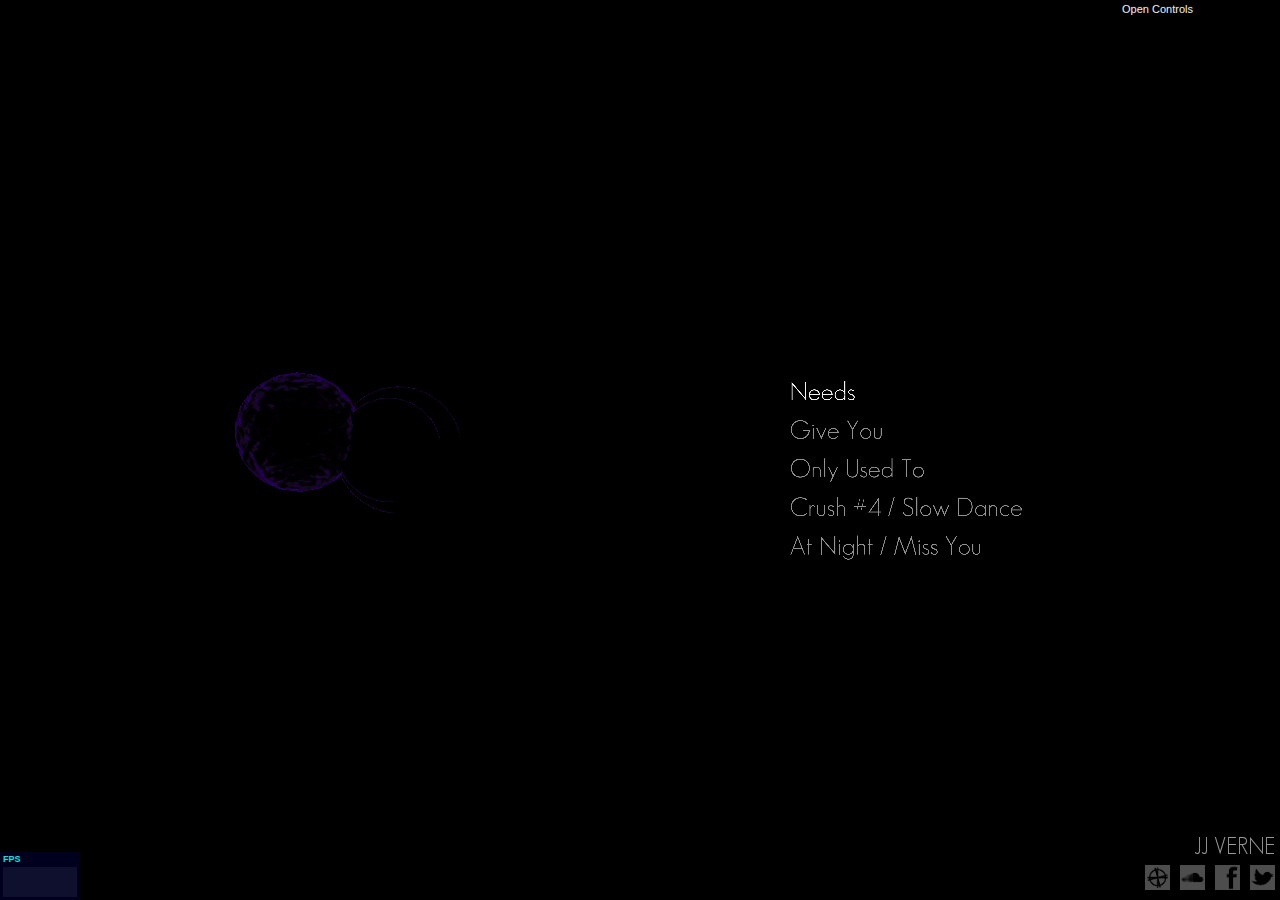
==== index.html @ 86c0c557 "finishing some more boring stuff" ====
<html>

  <head>
    <link rel="stylesheet" type="text/css" href="main.css">
    
   <style>

    
    @font-face {
      font-family: "GeoSans";
      src: url( "lib/GeosansLight.ttf" );
    }
    html{ color:#fff; background:#000; font-family:"GeoSans" }

    

    #GUI{

      position:fixed;
      right:0px;
      top:0px;
      z-index:999;

    }



  </style>
  <!--  #container{
      width      : 100%;
      height     : 100%;
      position   : absolute;
      top        : 0px;
      left       : 0px;
      background : #000;
    }

    #container{ position:absolute; left:0px; top:0px; z-index:0; width:100%; height:100%; display:block; overflow:hidden}
      body{ margin:0px; }
    #stats{
      position  : absolute;
      bottom    : 0px;
      right     : 0px;
      z-index   : 999;
    }

    a{
      color: #fff;
      position: absolute;
      z-index: 999;
    }

    #linkInfo{

      position:absolute;
      display:block;
      width:20px;
      height:20px;
      background:#fff;
      z-index : 999;

    }


    #GUI{

      position:fixed;
      right:0px;
      top:0px;
      z-index:999;

    }


    #curtain{

      position:absolute;
      display:block;
      width:100%;
      height:100%;
      top:0px;
      left:0px;
      background:#000;
      z-index : 999;

    }

  </style>-->
</head>
<body>

  <div id="loading"> LOADING </div>

  <div id="GUI"></div>

<script src = "lib/leap.js"               ></script>
<script src = "lib/underscore.js"         ></script>
<script src = "lib/three.js"              ></script>
<script src = "lib/dat.gui.min.js"         ></script>
<script src = "lib/jquery.min.js"         ></script>
<script src = "lib/stats.min.js"          ></script>
<script src = "lib/TrackballControls.js"  ></script>
<script src = "lib/ShaderLoader.js"       ></script>
<script src = "lib/Stream.js"             ></script>
<script src = "lib/UserAudio.js"          ></script>
<script src = "lib/AudioController.js"    ></script>
<script src = "lib/AudioTexture.js"       ></script>
<script src = "lib/PhysicsRenderer.js"    ></script>
<script src = "lib/TextCreator.js"        ></script>

<script src = "lib/Loader.js"             ></script>
<script src = "lib/LoadedAudio.js"        ></script>

<script src = "js/ObjectRotator.js"       ></script>
<script src = "js/Tendrils.js"            ></script>
<script src = "js/Link.js"                ></script>
<script src = "js/LinkArch.js"            ></script>
<script src = "js/mechanics.js"           ></script>
<script src = "js/addSocialMedia.js"     ></script>


<script>

  var loader = new Loader();

  var T_IRI = {}


  var cb = function(){
    loader.endLoading(); 
  }
  var m = THREE.UVMapping;

  var i = 'img/iri/';
  var l = THREE.ImageUtils.loadTexture;
  
  T_IRI.red           = l( i + 'red.png'            , m , cb );
  T_IRI.turq          = l( i + 'turq.png'           , m , cb );
  T_IRI.pinkRed       = l( i + 'pinkRed.png'        , m , cb );
  T_IRI.gold          = l( i + 'gold.png'           , m , cb );
  T_IRI.combo         = l( i + 'combo.png'          , m , cb );
  T_IRI.yellowPurp    = l( i + 'neonYellowPurp.png' , m , cb );
  T_IRI.wet           = l( i + 'greenBluePurp.png'  , m , cb );
  T_IRI.orangeTurq    = l( i + 'orangeTurq.png'     , m , cb );
  T_IRI.purpleBright  = l( i + 'purpleBright.png'   , m , cb );
  T_IRI.blue          = l( i + 'blue.png'           , m , cb );
  T_IRI.rainbow       = l( i + 'rainbow.png'        , m , cb );
  T_IRI.rainbowLight  = l( i + 'rainbowLight.png'   , m , cb );
  T_IRI.turq2         = l( i + 'turq2.png'          , m , cb );

  var T_IRI_STRINGS = [];

  for( var propt in T_IRI ){

    T_IRI_STRINGS.push( propt );
    loader.beginLoading();
    

  }

  var T_NORM = {};

  var n = 'img/normals/';

  T_NORM.carbon = l( n + 'carbonFiber.png'    , m , cb );
  T_NORM.snow   = l( n + 'ice-snow.jpg'       , m , cb );
  T_NORM.sand   = l( n + 'sand.png'           , m , cb );
  T_NORM.ice    = l( n + '7723-normal.jpg'    , m , cb );
  T_NORM.moss   = l( n + 'moss_normal_map.jpg', m , cb );

  var T_NORM_STRINGS = [];

  for( var propt in T_NORM ){

    loader.beginLoading();    
    T_NORM[ propt ].wrapS = THREE.RepeatWrapping; 
    T_NORM[ propt ].wrapT = THREE.RepeatWrapping; 
    T_NORM_STRINGS.push( propt );

  }


  var SONG_PARAMS = [

    { 
      title: 'At Night / Miss You',
      file:'audio/atNight.mp3',

      physicsParams:{
        uFloatForce: 3000,
        uRadiusMultiplier: 1.8,
        uSpringForce: 10,
        uSpringDist: 1,
        uRepelMultiplier: 10,
      },

      renderParams:{
        t_iri: T_IRI.rainbowLight,
        t_iri2: T_IRI.gold,
        girth: 2,
        headMultiplier: 30.5,
        texScale: .001,
        normalScale: .02,
        tNormal: T_NORM.moss

      },
      

       ballParams: {
        springDistance: 5800,
        dampening: 2.5,
        springForceMultiplier: .0001,
        centerForceMultiplier: .000001,
        centerSize:410,
        maxVel: 5,
      },


      centerParams:{

        tNormal: T_NORM.moss,
        t_iri: T_IRI.gold,

      },

      t_iri: T_IRI.gold,
      t_normal: T_NORM.moss,
      baseShape: 'spiral'


    },
    
    { 
      title: 'Crush #4 / Slow Dance',
      file:'audio/slowDance.mp3',
       physicsParams:{

        uFloatForce: 3000,
        uRadiusMultiplier: 1.4,
        uSpringForce: 100,
        uSpringDist: 100,
        uRepelMultiplier: 200,
      
      },
      
      renderParams:{
        t_iri: T_IRI.gold,
        t_iri2: T_IRI.turq2,
        girth: 2.4,
        headMultiplier: 6.3,
        texScale:0.01,
        normalScale:.3

      },

      ballParams:{
        springDistance: -661000,
        dampening: 1.3,
        springForceMultiplier: -.000002,
        centerForceMultiplier: .00001,
        centerSize:480,
        maxVel:19
      },

      centerParams:{

        tNormal: T_NORM.carbon,
        t_iri: T_IRI.red,

      },

      t_iri: T_IRI.red,
      t_normal: T_NORM.sand,
      baseShape: 'ring'
    },
    
    { 
      title: 'Only Used To',
      file:'audio/only.mp3',

      ballParams: {
        springDistance: 8800,
        dampening: 2.5,
        springForceMultiplier: .0001,
        centerForceMultiplier: .000001,
        centerSize:410,
        maxVel: 15,
      },


      
      physicsParams:{

        uFloatForce: 1000,
        uRadiusMultiplier: 1.4,
        uSpringForce: 100,
        uSpringDist: 93,
        uRepelMultiplier: 10, 
      
      },

      
      renderParams:{
        t_iri: T_IRI.turq ,
        t_iri2: T_IRI.pinkRed,
        girth: 3,
        headMultiplier: 13.5,
        texScale:0.001,
        normalScale:.1,
        tNormal:T_NORM.moss
        

      },
      
      centerParams:{

        tNormal: T_NORM.moss,
        t_iri: T_IRI.pinkRed,

      },

      t_iri: T_IRI.pinkRed,
      t_normal: T_NORM.moss,

      baseShape: 'random'
      

    },
    
    { 
      title: 'Give You',
      file:'audio/giveYou.mp3',

      ballParams: {
        springDistance: 2600,
        dampening: 1.63,
        springForceMultiplier: .0005,
        centerForceMultiplier: .000001,
        centerSize:460,
        maxVel: 17,
      },

      physicsParams:{

        uFloatForce: 1000,
        uRadiusMultiplier: 1.4,
        uSpringForce: 50,
        uSpringDist: 100,
        uRepelMultiplier: 10, 
      
      },
      renderParams:{
        t_iri: T_IRI.gold,
        t_iri2: T_IRI.red,
        girth: 4.4,
        headMultiplier: 4.6,
        texScale:.011,
        normalScale:.26,
        tNormal:T_NORM.moss

      },
      
      centerParams:{

        tNormal: T_NORM.moss,
        t_iri: T_IRI.blue,

      },

      t_iri: T_IRI.blue,
      t_normal: T_NORM.moss,
        baseShape: 'sphere'




    },
    
    { 
      title: 'Needs',
      file:'audio/needs.mp3',

      ballParams: {
        springDistance: 2000,
        dampening: .999999,
        springForceMultiplier: .001,
        centerForceMultiplier: .000001,
        centerSize:300,
        maxVel: 30,
      },

      physicsParams:{

        uFloatForce: 10000,
        uRadiusMultiplier: 1.4,
        uSpringForce: 70,
        uSpringDist: .1,
        uRepelMultiplier: 200,
      
      },
      renderParams:{
        t_iri: T_IRI.gold,
        t_iri2: T_IRI.purpleBright,
        girth: 3,
        headMultiplier: 20.5,
        texScale:.004,
        normalScale:.1,
        tNormal:T_NORM.carbon

      },
      
      centerParams:{

        tNormal: T_NORM.moss,
        t_iri: T_IRI.purpleBright,

      },

      t_iri: T_IRI.purpleBright,
      t_normal: T_NORM.moss,
      baseShape: 'tripleRing'



    },

  ]

  // Global Variables for THREE.JS
  var container , camera, scene, renderer , stats;

  // Global variable for leap
  var frame, controller;

  // Setting up how big we want the scene to be
  var sceneSize = 5000;

  var handGeo;
  var skullGeo;
  var tendrilGeo;

  var loaded = 0;
  var neededToLoad = 1;

  var tendrils;

  var TMP_VECTOR = new THREE.Vector3();
  var MAX_VEL = 20;

  var oCamPos = new THREE.Vector3();

  var clock = new THREE.Clock();

  var gui = new dat.GUI({autoPlace:false});

  gui.close();

  var guiContainer = document.getElementById('GUI');
  guiContainer.appendChild(gui.domElement);

  var audioController = new AudioController();

  var NOTFIRSTFRAME; // Hack for some weird GL thing...
 // audioController.mute.gain.value = 0;

 // var stream = new Stream(  'audio/you.mp3',audioController  );

 /* var userMedia = new UserAudio( audioController );
  console.log( userMedia );

  userMedia.onStreamCreated = function(){
    onLoad();
  }*/
  
 
  var timer = { type:"f" , value:0 }
  var dT = { type:"f" , value:0 }

  var repelPositions = [];
  var repelVelocities = [];
  var repelRadii = [];
  var repelObjects = [];


 var shaders = new ShaderLoader('shaders');

  shaders.load( 'fs-center' , 'center' , 'fragment' );
  shaders.load( 'vs-center' , 'center' , 'vertex' );
  shaders.load( 'fs-curve' , 'curve' , 'fragment' );
  shaders.load( 'vs-curve' , 'curve' , 'vertex' );
  shaders.load( 'fs-link' , 'link' , 'fragment' );
  shaders.load( 'vs-link' , 'link' , 'vertex' );
  shaders.load( 'fs-tendril' , 'tendril' , 'fragment' );
  shaders.load( 'vs-tendril' , 'tendril' , 'vertex' );
  shaders.load( 'fs-tendrilLine' , 'tendrilLine' , 'fragment' );
  shaders.load( 'vs-tendrilLine' , 'tendrilLine' , 'vertex' );

  shaders.load( 'tendrilSim' , 'tendrilSim' , 'simulation' );

  loader.beginLoading();
  shaders.shaderSetLoaded = function(){
  //  init();
    loader.endLoading();
  }



 /* var PARAMS = {


    // Sim
    maxVelTendrils:1000,
    audioPowerSim:2,
    audioAmountSim:.75,
    springForce:100,
    springDist:100,
    repelMultiplier:50,
    flowMultiplier:0,

    repelRadius: 500, // TODO: need to loop through and set

    //TendrilRender
    girth:5,
    headMultiplier:2,
    audioPowerRender:2,
    audioAmountRender:.75,
    springForce:100,
    springDist:100,
    repelMultiplier:50,
    flowMultiplier:0,

    texScale: .1,
    normalScale: 5.,

    headIri: t_red,
    headNormal: n_ice,
  
    shaftIri: t_orangeTurq,
    shaftNormal: n_moss,



    // REPEL balls
    repelRadius: 500,
    
    ballsMaxVel: 500,

    ballsIri: t_wet,
    ballsNormal: n_moss,
    ballsCenterAttract: 100,
    ballsSpringLength: 1000,
    ballsDampening: .9999


  }*/


  var ballParams = {
    springDistance: 2000,
    dampening: .999999,
    springForceMultiplier: .001,
    centerForceMultiplier: .000001,
    centerSize:300,
    maxVel: 30,
  }

  var ballGui = gui.addFolder( 'Ball Params' );

  ballGui.add( ballParams , 'springDistance' ).onChange( function(){
    for( var i = 0; i < LINKS.length; i++ ){
      LINKS[i].updateParams( ballParams );
    }
  });

  ballGui.add( ballParams , 'dampening' ).onChange( function(){
    for( var i = 0; i < LINKS.length; i++ ){
      LINKS[i].updateParams( ballParams );
    }
  });
  
  ballGui.add( ballParams , 'springForceMultiplier' ).onChange( function(){
    for( var i = 0; i < LINKS.length; i++ ){
      LINKS[i].updateParams( ballParams );
    }
  });
  
  ballGui.add( ballParams , 'centerForceMultiplier' ).onChange( function(){
    for( var i = 0; i < LINKS.length; i++ ){
      LINKS[i].updateParams( ballParams );
    }
  });
  
  ballGui.add( ballParams , 'centerSize' ).onChange( function(){
    for( var i = 0; i < LINKS.length; i++ ){
      LINKS[i].updateParams( ballParams );
    }
  });

  ballGui.add( ballParams , 'maxVel' ).onChange( function(){
    for( var i = 0; i < LINKS.length; i++ ){
      LINKS[i].updateParams( ballParams );
    }
  });







  // on repel radius change, loop through repel radii

  function init(){
   
    textCreator = new TextCreator( 100 );

    controller = new Leap.Controller();

    scene = new THREE.Scene();
    
    camera = new THREE.PerspectiveCamera( 
      50 ,
      window.innerWidth / window.innerHeight,
      sceneSize / 100 ,
      sceneSize * 40
    );

    // placing our camera position so it can see everything
    camera.position.z = sceneSize ;
    camera.position.x = sceneSize / 4;

    camera.velocity = new THREE.Vector3();

    // Getting the container in the right location
    container     = document.createElement( 'div' );
    container.id  = 'container';
    
    document.body.appendChild( container );


    // Getting the stats in the right position
    stats = new Stats();
    stats.domElement.id = 'stats';
    document.body.appendChild( stats.domElement );


    // Setting up our Renderer
    renderer = new THREE.WebGLRenderer();

    renderer.setSize( window.innerWidth, window.innerHeight );
    container.appendChild( renderer.domElement );


    // Making sure our renderer is always the right size
    window.addEventListener( 'resize', onWindowResize , false );

    initMechanics();
  

    /*var mesh = new THREE.Mesh(
    new THREE.CubeGeometry( 1000 , 1000 , 1000 ),
    new THREE.MeshBasicMaterial({map:audioController.texture })
    );*/
    //scene.add( mesh );
   
    for( var i = 0; i< SONG_PARAMS.length; i++ ){
      var l = new Link(i , SONG_PARAMS.length , SONG_PARAMS[i] );
      l.activate();
    }


    // Center repulsion
    repelPositions.push( new THREE.Vector3() );
    repelVelocities.push( new THREE.Vector3() );
    repelRadii.push( 340 );
    

    //camera repulsion
    repelPositions.push( camera.position );
    repelVelocities.push( new THREE.Vector3() );
    repelRadii.push( 340 );

    camera.repelID = repelPositions.length - 1;

    tendrils = new Tendrils({

      repelPositions: repelPositions,
      repelVelocities: repelVelocities,
      repelRadii: repelRadii,
      

    });

    tendrils.activate();

    objectRotator = new ObjectRotator( tendrils.center );
    controller.connect();

    for( var i = 0; i < LINKS.length; i++ ){

      //LINKS[i].hoverOut();

    }


    addSocialMedia( SOCIAL_MEDIA );

  }


  function animate(){

    audioController.update();

    objectRotator.update();

    dT.value = clock.getDelta();
    timer.value += dT.value;

    updateMechanics();

    //if( !LINK_INTERSECTED ){
      
      for( var i = 0; i < LINKS.length; i++ ){

        LINKS[i].updatePhysics();

      }

      for( var i = 0; i < LINKS.length; i++ ){

        LINKS[i].updatePosition();

      }

   // }
   
    tendrils.update();
    stats.update();

    renderer.render( scene , camera );

    requestAnimationFrame( animate );


    // Hack to make materials disappear proper
    if( !NOTFIRSTFRAME ){

     // console.log('asdas');
      for( var i = 0; i < LINKS.length; i++ ){

        LINKS[i].hoverOut();

      }
      LINKS[4].select();

      NOTFIRSTFRAME = true;
    }
  }

  function intersectLinks(){




  }

  // Resets the renderer to be the proper size
  function onWindowResize(){

    camera.aspect = window.innerWidth / window.innerHeight;
    camera.updateProjectionMatrix();

    renderer.setSize( window.innerWidth, window.innerHeight );

  }

  loader.onStart = function(){

    init();
    animate();

  }


</script>


</body>
</html>
---- main.css ----
html{
  color:#000;
  background:#000;
  font-family:"GeoSans";
  margin:0px;
  background-repeat:no-repeat;
 // cursor: url(cursorWhite.png), auto;
 // cursor: vertical-text;

}

body{
  color:#000;
  background:#000;
  margin: 0px;
  overflow: hidden;
}


#container{

 width      : 100%;
 height     : 100%;
 position   : absolute;
 top        : 0px;
 left       : 0px;
 background : #000;

}


#hookInfo{

  position:absolute;
 display:block;
// width:100px;
 //height:100px;
 z-index:999;
 opacity:.8;
 font-size:30px;

}

#hookCount{

  display:none;

}

.hookRow{

  height :30px;
 // width: 10000px;
  display :block;

}

.hookCounter{

  width: 18px;
  height: 18px;
  margin:5px;
  border: 1px solid black;
  position:relative;
  display: inline-block;
}

/*@font-face {
  font-family: "GeoSans";
  src: url("lib/GeosansLight.ttf");
}*/
a{

  color: #fff;
  text-decoration: none;
  underline: none;

}

a:hover{

  text-decoration: underline;

}

.scroll{
  overflow:auto;
}

.fullHeight{
  height:100%;
}

.absolute{
  position:absolute;
}
#curtain{

  position      : absolute;
  z-index       : 999;
  top           : 0px;
  left          : 0px;
  width         : 100%;
  height        : 100%;
  background    : #000;

}

#failureDialog{

  z-index: 999;
  width:100%;
  height:100%;
  overflow:auto;
  position: absolute;
  left:0px;
  background: #000;
  color:#fff;

 text-align:center;

}


#failureList{

  padding:0px;
  margin:0px;
  text-align: center;
  list-style:none;

  display:block-inline;
}
#failureImg{

  width:10%;

}


#loadBar{

  position      : absolute;
  top           : 50%;
  height        : 1px;
  width         : 0px;
  background    : #fff;

}

#loadingGif{

  position      : absolute;
  top           : 50%;
  left          : 50%;
  z-index       : -1;

}

#loadInfo{

  position      : absolute;
  top           : 50%;
  font-size     : 20px;

  height        : 50px;
  width         : 100%;
  margin-top    : 5px;
  text-align    : center;
  //background    : #fff;

}

#informationSection{

display:none;

  padding:20px;
  position:absolute;
  z-index:500px;
  right:0px;
  bottom:0px;
  color:#fff;
  background: #000;
  opacity:.5;
  //border: 1px solid white;

}

#informationSection h1{
  font-size:20px;
}
#renderingContainer{

  position    : absolute;
  top         : 0px;
  left        : 0px;
  width       : 100%;
  height      : 100%;
  background  : #000;

}

#interface{

  position        : absolute;
  top             : 0px;
  left            : 0px;
  width           : 100%;
  height          : 100%;
  z-index         : 999;
  pointer-events  : none;

}


#info{

  position:absolute;
  top:0px;
  padding-left: 20px;

}

#title{

  pointer-events  : auto;

}

#summary{

  font-size:16px;

}


#social{

  pointer-events  : auto;

  position:absolute;
  right:0px;
  bottom:5px;

  width:100%;

}


.social{

  width:25px;
  height:25px;
  display: block;

  opacity:.3;
  padding:5px;
  float:right;
}
.social:hover{

  opacity: .7;

}

/*#facebook{

  margin: 5px;
  width:25px;
  height:25px;
  display: block;

  opacity:.3;
  background: url("../lib/img/icons/facebook_1.png");
  background-size: 100%;

}

#facebook:hover{
  opacity:1;
}*/

#titleEP{
  position: absolute;
  right: 5px;
  font-size: 23px;
  bottom: 35px;
  opacity: .6;
  color: #fff;
}

#GUI{

  //position:absolute;
  right           : 0px;
  top             : 0px;
  pointer-events  : auto;

}



#stats{

  position:absolute;
  left:0px;
  bottom:0px;
  z-index:999;

}

#startInfo{

  width:300px;
  height:300px;
  color:#fff;
  position:absolute;
  left:50%;
  top:50%;
  margin-left:-150px;
  margin-top:10px;
  text-align:center;
  display:none;

}

#startButton{

  color:#fff;
  position:absolute;
  top:-80px;
  height:80px;
  background:#000;
  width:100%;
  margin-left:-150px;
  font-size:75px;

}
#startButton:hover{
//background:#f00;
}
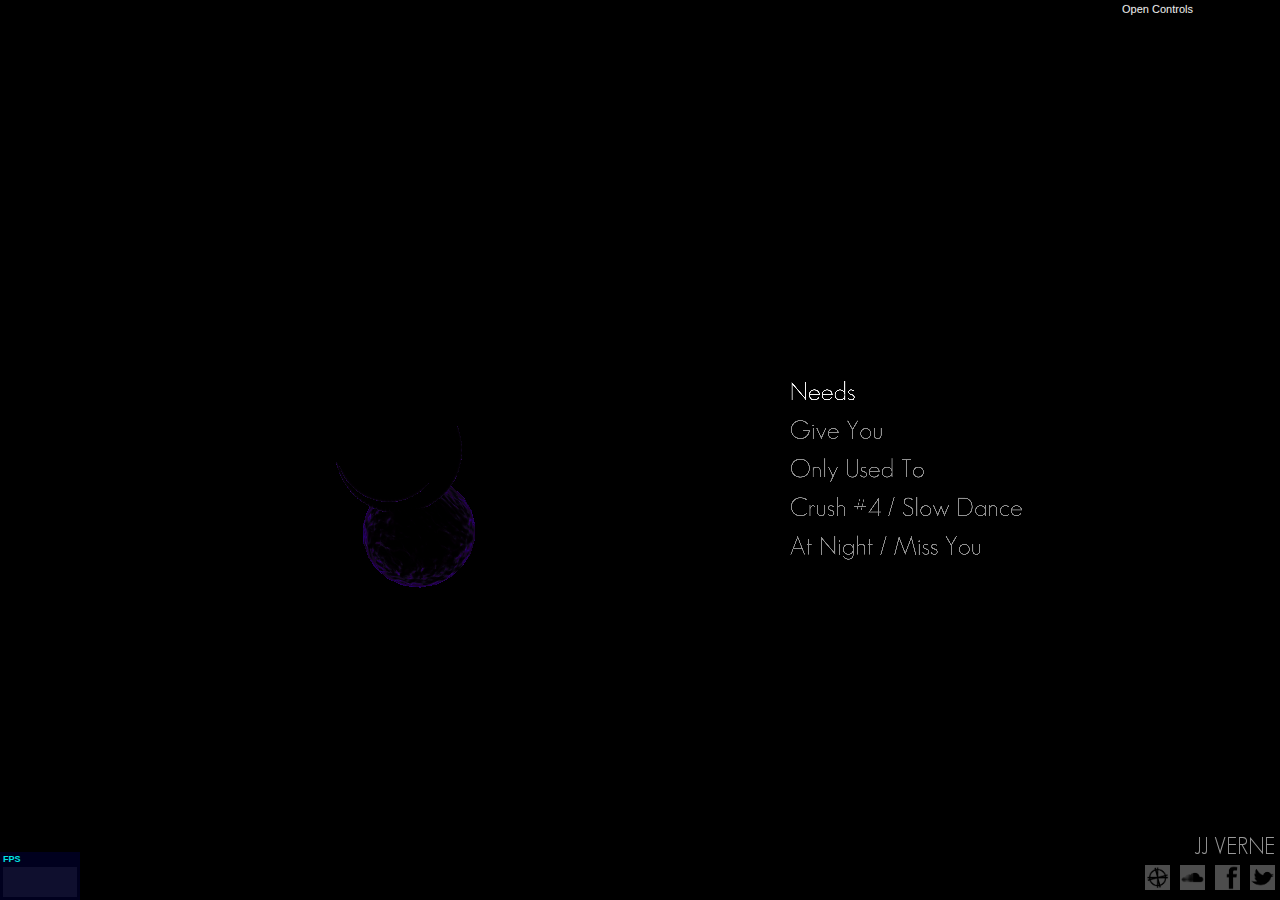
==== commit 73770d31: "Adding Test fro audio" ====
--- a/index.html
+++ b/index.html
@@ -460,6 +460,7 @@
 
   var audioController = new AudioController();
 
+
   var NOTFIRSTFRAME; // Hack for some weird GL thing...
  // audioController.mute.gain.value = 0;
 
@@ -657,11 +658,11 @@
     initMechanics();
   
 
-    /*var mesh = new THREE.Mesh(
+  /*  var mesh = new THREE.Mesh(
     new THREE.CubeGeometry( 1000 , 1000 , 1000 ),
     new THREE.MeshBasicMaterial({map:audioController.texture })
-    );*/
-    //scene.add( mesh );
+    );
+    scene.add( mesh );*/
    
     for( var i = 0; i< SONG_PARAMS.length; i++ ){
       var l = new Link(i , SONG_PARAMS.length , SONG_PARAMS[i] );
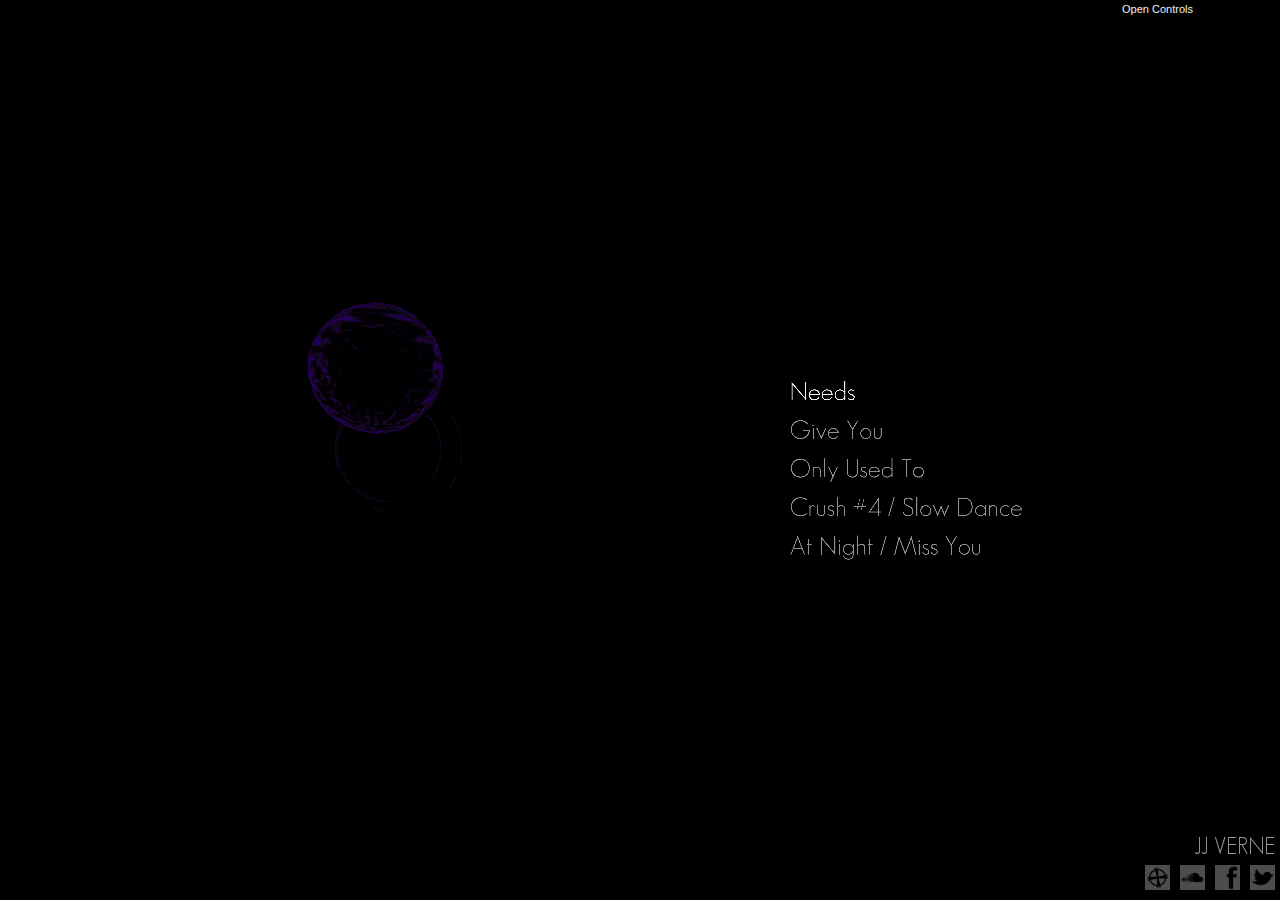
==== commit 07c7114e: "final version 1" ====
--- a/index.html
+++ b/index.html
@@ -254,12 +254,12 @@
       },
 
       ballParams:{
-        springDistance: -661000,
+        springDistance: 3000,
         dampening: 1.3,
-        springForceMultiplier: -.000002,
-        centerForceMultiplier: .00001,
+        springForceMultiplier: .000002,
+        centerForceMultiplier: .0000001,
         centerSize:480,
-        maxVel:19
+        maxVel:10
       },
 
       centerParams:{
@@ -382,11 +382,11 @@
 
       ballParams: {
         springDistance: 2000,
-        dampening: .999999,
+        dampening: 1.999999,
         springForceMultiplier: .001,
         centerForceMultiplier: .000001,
         centerSize:300,
-        maxVel: 30,
+        maxVel: 10,
       },
 
       physicsParams:{
@@ -642,7 +642,7 @@
     // Getting the stats in the right position
     stats = new Stats();
     stats.domElement.id = 'stats';
-    document.body.appendChild( stats.domElement );
+    //document.body.appendChild( stats.domElement );
 
 
     // Setting up our Renderer
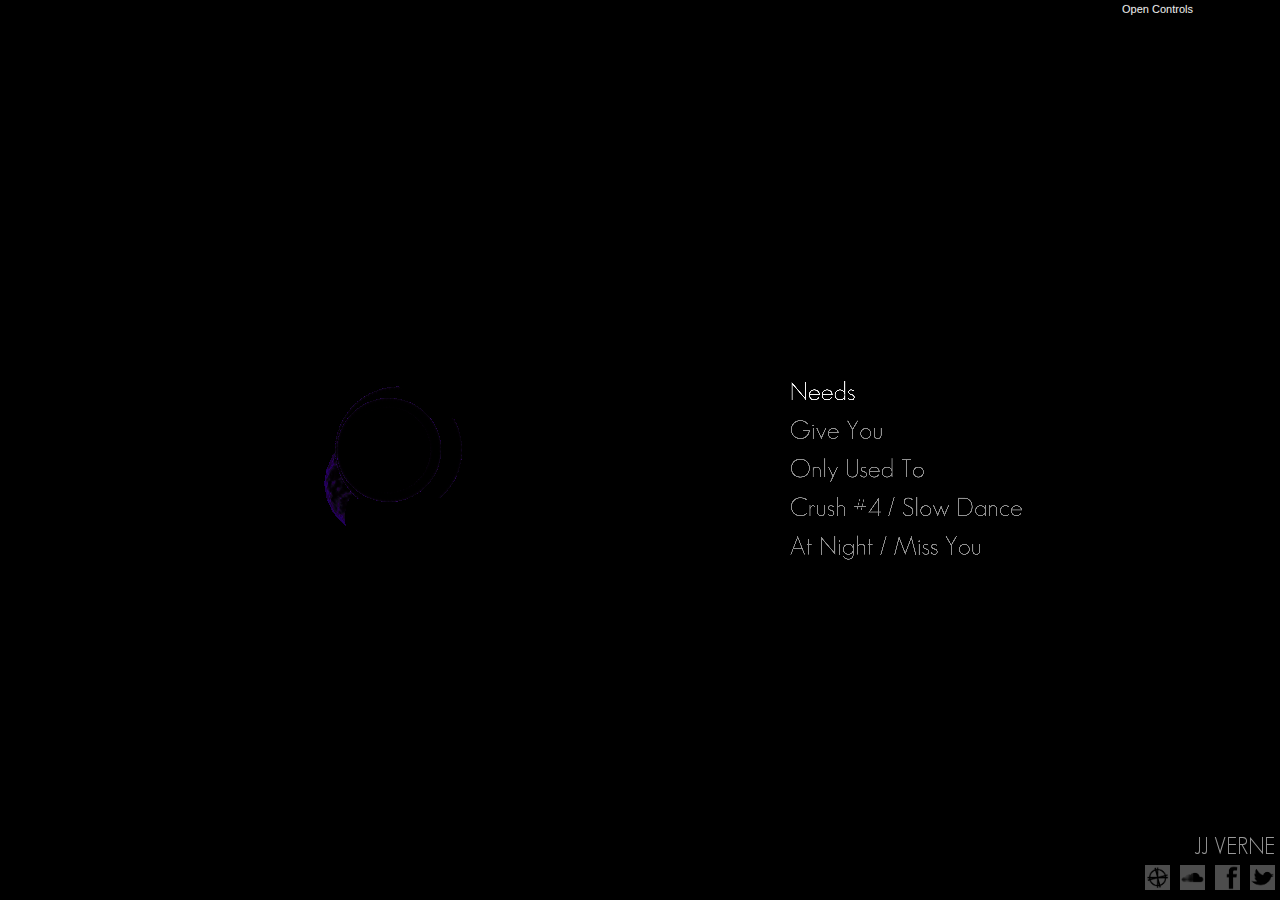
==== commit 1b58bc4f: "making something a bit skinnier" ====
--- a/index.html
+++ b/index.html
@@ -4,15 +4,13 @@
     <link rel="stylesheet" type="text/css" href="main.css">
     
    <style>
-
     
     @font-face {
       font-family: "GeoSans";
       src: url( "lib/GeosansLight.ttf" );
     }
+    
     html{ color:#fff; background:#000; font-family:"GeoSans" }
-
-    
 
     #GUI{
 
@@ -23,69 +21,8 @@
 
     }
 
-
-
   </style>
-  <!--  #container{
-      width      : 100%;
-      height     : 100%;
-      position   : absolute;
-      top        : 0px;
-      left       : 0px;
-      background : #000;
-    }
-
-    #container{ position:absolute; left:0px; top:0px; z-index:0; width:100%; height:100%; display:block; overflow:hidden}
-      body{ margin:0px; }
-    #stats{
-      position  : absolute;
-      bottom    : 0px;
-      right     : 0px;
-      z-index   : 999;
-    }
-
-    a{
-      color: #fff;
-      position: absolute;
-      z-index: 999;
-    }
-
-    #linkInfo{
-
-      position:absolute;
-      display:block;
-      width:20px;
-      height:20px;
-      background:#fff;
-      z-index : 999;
-
-    }
-
-
-    #GUI{
-
-      position:fixed;
-      right:0px;
-      top:0px;
-      z-index:999;
-
-    }
-
-
-    #curtain{
-
-      position:absolute;
-      display:block;
-      width:100%;
-      height:100%;
-      top:0px;
-      left:0px;
-      background:#000;
-      z-index : 999;
-
-    }
-
-  </style>-->
+ 
 </head>
 <body>
 
@@ -402,7 +339,7 @@
         t_iri: T_IRI.gold,
         t_iri2: T_IRI.purpleBright,
         girth: 3,
-        headMultiplier: 20.5,
+        headMultiplier:6.5,
         texScale:.004,
         normalScale:.1,
         tNormal:T_NORM.carbon
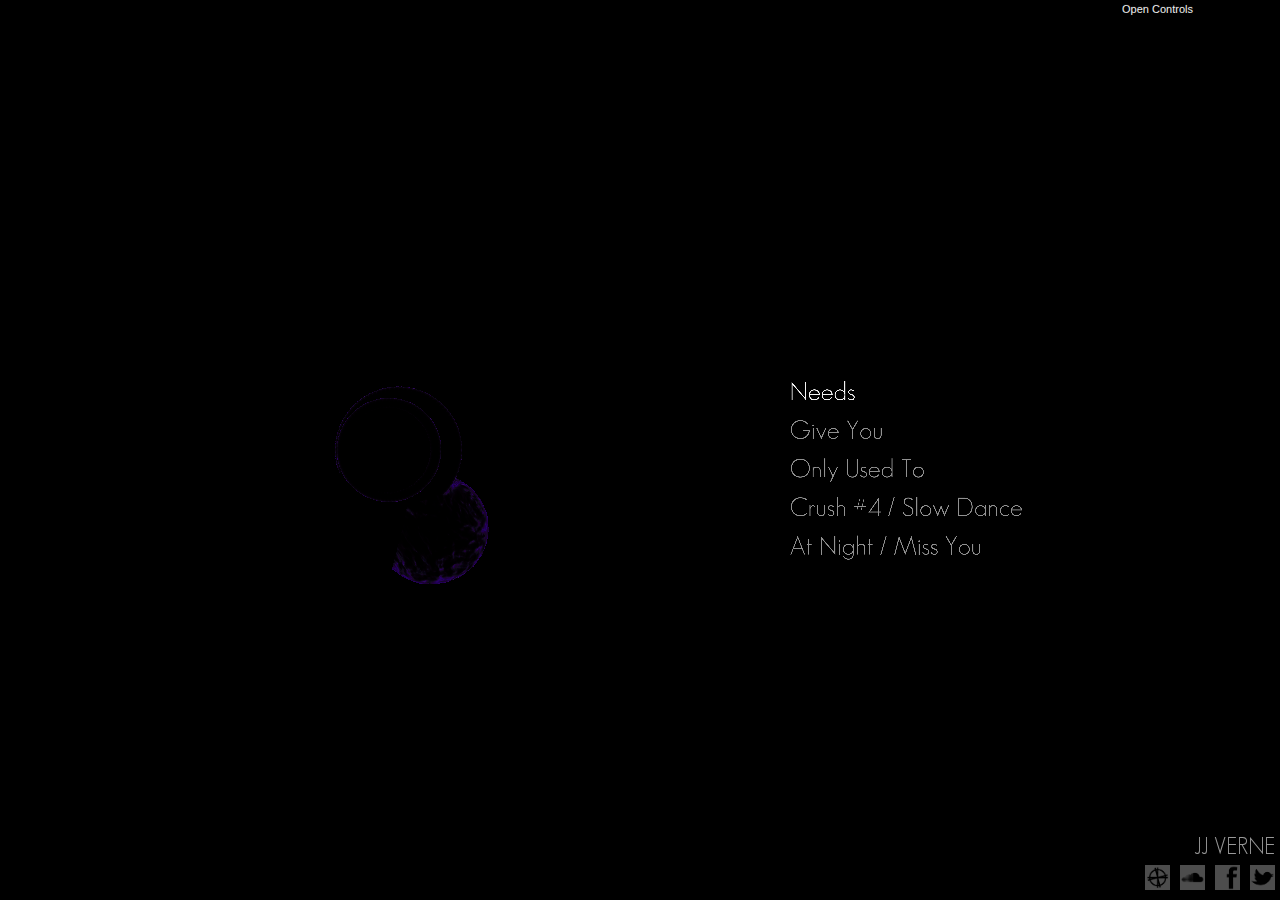
==== commit 975a18d2: "adding tendrils" ====
--- a/index.html
+++ b/index.html
@@ -616,7 +616,7 @@
     //camera repulsion
     repelPositions.push( camera.position );
     repelVelocities.push( new THREE.Vector3() );
-    repelRadii.push( 340 );
+    repelRadii.push( 0 );
 
     camera.repelID = repelPositions.length - 1;
 
@@ -636,7 +636,7 @@
 
     for( var i = 0; i < LINKS.length; i++ ){
 
-      //LINKS[i].hoverOut();
+      LINKS[i].centerPos = tendrils.center.position;
 
     }
 
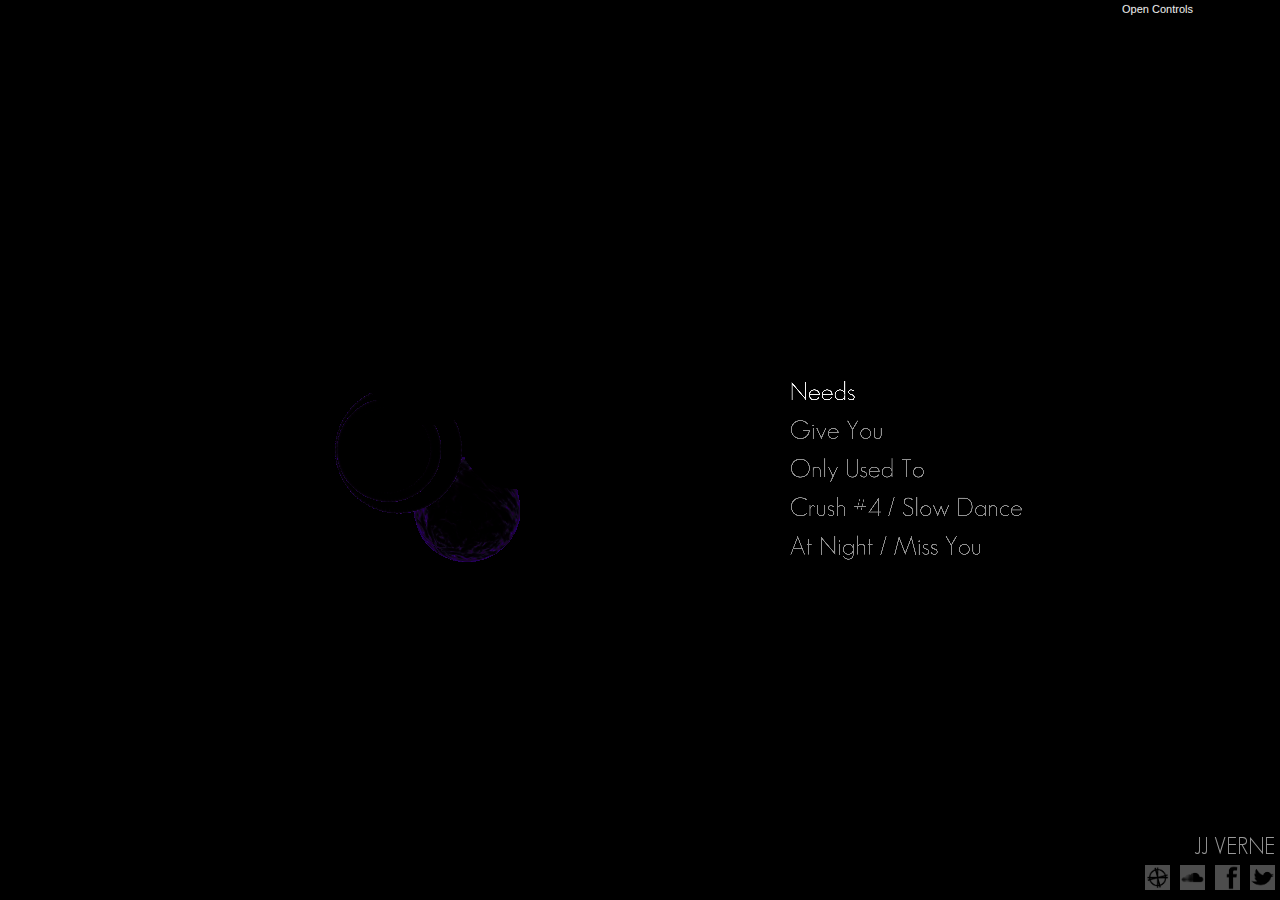
==== commit 764e3d12: "fixing collisions" ====
--- a/index.html
+++ b/index.html
@@ -148,7 +148,7 @@
         dampening: 2.5,
         springForceMultiplier: .0001,
         centerForceMultiplier: .000001,
-        centerSize:410,
+        centerSize:600,
         maxVel: 5,
       },
 
@@ -195,7 +195,8 @@
         dampening: 1.3,
         springForceMultiplier: .000002,
         centerForceMultiplier: .0000001,
-        centerSize:480,
+                centerSize:600,
+
         maxVel:10
       },
 
@@ -220,7 +221,8 @@
         dampening: 2.5,
         springForceMultiplier: .0001,
         centerForceMultiplier: .000001,
-        centerSize:410,
+               centerSize:600,
+
         maxVel: 15,
       },
 
@@ -273,7 +275,8 @@
         dampening: 1.63,
         springForceMultiplier: .0005,
         centerForceMultiplier: .000001,
-        centerSize:460,
+                centerSize:600,
+
         maxVel: 17,
       },
 
@@ -322,7 +325,7 @@
         dampening: 1.999999,
         springForceMultiplier: .001,
         centerForceMultiplier: .000001,
-        centerSize:300,
+               centerSize:600,
         maxVel: 10,
       },
 
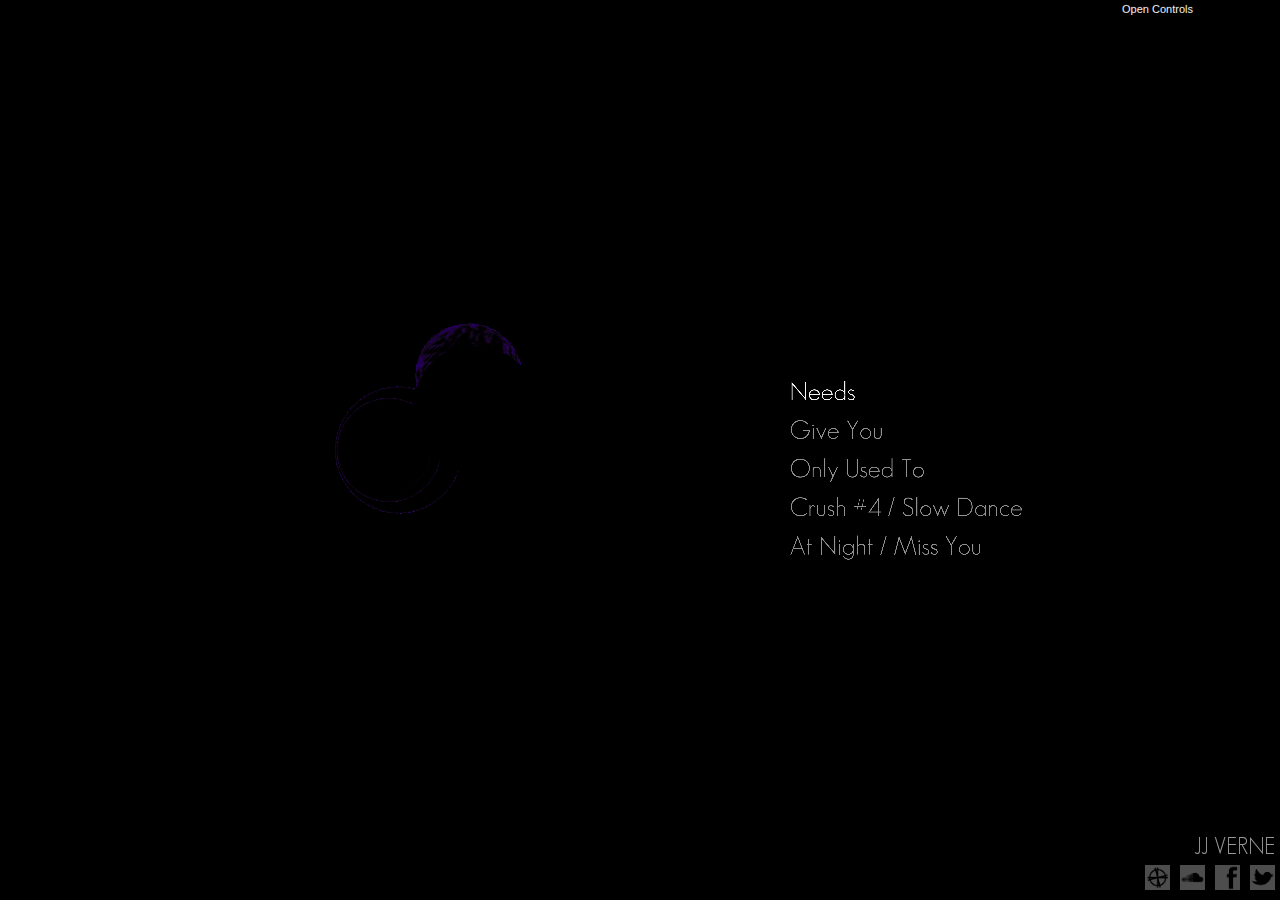
==== commit 03e50aea: "adding title" ====
--- a/index.html
+++ b/index.html
@@ -1,5 +1,6 @@
 <html>
 
+  <title> JJ VERNE - NEEDS </title>
   <head>
     <link rel="stylesheet" type="text/css" href="main.css">
     
--- a/main.css
+++ b/main.css
@@ -2,7 +2,8 @@
   color:#000;
   background:#000;
   font-family:"GeoSans";
-  margin:0px;
+   margin: 0px;
+  padding:0px;
   background-repeat:no-repeat;
  // cursor: url(cursorWhite.png), auto;
  // cursor: vertical-text;
@@ -13,6 +14,8 @@
   color:#000;
   background:#000;
   margin: 0px;
+  padding:0px;
+  left:0px;
   overflow: hidden;
 }
 
@@ -103,6 +106,8 @@
   width         : 100%;
   height        : 100%;
   background    : #000;
+  padding:0px;
+  margin: -5px;
 
 }
 
@@ -112,11 +117,16 @@
   width:100%;
   height:100%;
   overflow:auto;
-  position: absolute;
-  left:0px;
-  background: #000;
-  color:#fff;
-
+  position      : absolute;
+  z-index       : 999;
+  top           : 0px;
+  left          : 0px;
+  width         : 100%;
+  height        : 100%;
+  background    : #000;
+  color         : #fff;
+
+  font-size: 20px;
  text-align:center;
 
 }
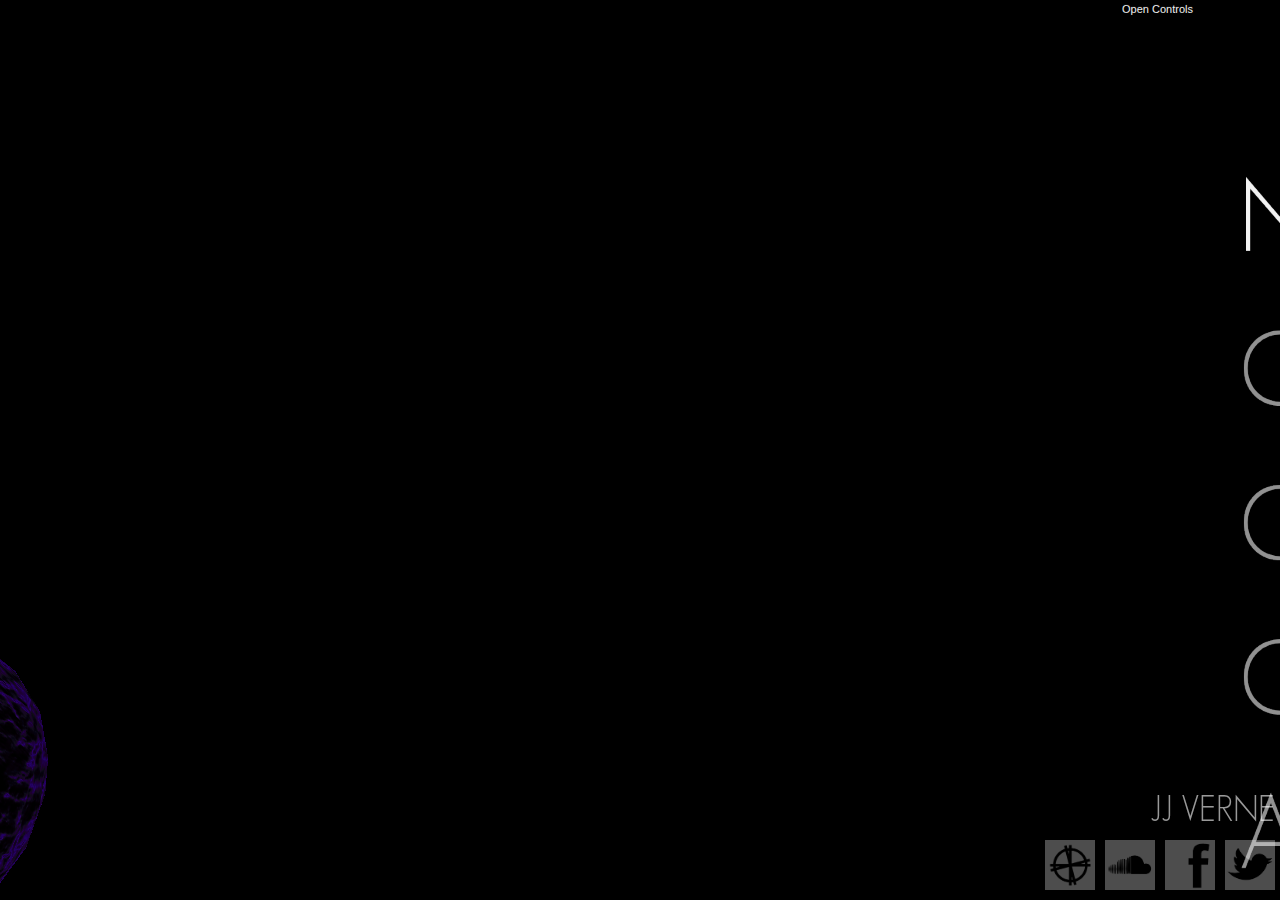
==== commit 7f58701a: "working on VR, wrong VR controls though" ====
--- a/index.html
+++ b/index.html
@@ -31,9 +31,10 @@
 
   <div id="GUI"></div>
 
-<script src = "lib/leap.js"               ></script>
+<script src = "lib/leap.min.js"           ></script>
 <script src = "lib/underscore.js"         ></script>
 <script src = "lib/three.js"              ></script>
+
 <script src = "lib/dat.gui.min.js"         ></script>
 <script src = "lib/jquery.min.js"         ></script>
 <script src = "lib/stats.min.js"          ></script>
@@ -49,6 +50,9 @@
 <script src = "lib/Loader.js"             ></script>
 <script src = "lib/LoadedAudio.js"        ></script>
 
+    <script src = "lib/VREffect.js"               ></script>
+    <script src = "lib/VRControls.js"             ></script>
+
 <script src = "js/ObjectRotator.js"       ></script>
 <script src = "js/Tendrils.js"            ></script>
 <script src = "js/Link.js"                ></script>
@@ -62,6 +66,8 @@
   var loader = new Loader();
 
   var T_IRI = {}
+
+  var VR = true;
 
 
   var cb = function(){
@@ -402,8 +408,8 @@
   var audioController = new AudioController();
 
 
-  var NOTFIRSTFRAME; // Hack for some weird GL thing...
- // audioController.mute.gain.value = 0;
+  var NOTFIRSTFRAME; // Hack for some weird
+  audioController.mute.gain.value = 0;
 
  // var stream = new Stream(  'audio/you.mp3',audioController  );
 
@@ -548,6 +554,11 @@
 
 
 
+var controller = new Leap.Controller();
+      
+      if( VR == true ){
+        controller.setOptimizeHMD(true);
+      }
 
 
   // on repel radius change, loop through repel radii
@@ -568,7 +579,7 @@
     );
 
     // placing our camera position so it can see everything
-    camera.position.z = sceneSize ;
+    camera.position.z = sceneSize / 4;
     camera.position.x = sceneSize / 4;
 
     camera.velocity = new THREE.Vector3();
@@ -595,6 +606,8 @@
 
     // Making sure our renderer is always the right size
     window.addEventListener( 'resize', onWindowResize , false );
+		document.body.addEventListener( 'dblclick', onDoubleClick , false );
+    
 
     initMechanics();
   
@@ -645,6 +658,29 @@
     }
 
 
+    /*
+
+       VR
+
+     */
+    
+    if( VR == true ){
+      /*
+
+      VR
+      
+      */
+      controls = new THREE.VRControls( camera );
+
+      effect = new THREE.VREffect( renderer );
+      effect.setSize( window.innerWidth, window.innerHeight );
+
+    }else{
+      renderer.setSize( window.innerWidth, window.innerHeight );
+    }
+
+
+
     addSocialMedia( SOCIAL_MEDIA );
 
   }
@@ -655,6 +691,11 @@
     audioController.update();
 
     objectRotator.update();
+
+    if( VR == true ){
+      controls.update();
+    }
+
 
     dT.value = clock.getDelta();
     timer.value += dT.value;
@@ -685,6 +726,13 @@
     requestAnimationFrame( animate );
 
 
+     if( VR == true ){
+            effect.render( scene, camera );
+          }else{
+            renderer.render( scene , camera );
+          }
+
+
     // Hack to make materials disappear proper
     if( !NOTFIRSTFRAME ){
 
@@ -707,13 +755,24 @@
 
   }
 
+ function onDoubleClick() {
+        effect.setFullScreen( true );
+      }
+
+
   // Resets the renderer to be the proper size
   function onWindowResize(){
 
     camera.aspect = window.innerWidth / window.innerHeight;
     camera.updateProjectionMatrix();
 
-    renderer.setSize( window.innerWidth, window.innerHeight );
+     if( VR == true ){
+
+      effect.setSize( window.innerWidth , window.innerHeight );
+     }else{
+        renderer.setSize( window.innerWidth, window.innerHeight );
+      }
+
 
   }
 
--- a/main.css
+++ b/main.css
@@ -260,8 +260,9 @@
 
 .social{
 
-  width:25px;
-  height:25px;
+  width:50px;
+
+  height:50px;
   display: block;
 
   opacity:.3;
@@ -294,8 +295,8 @@
 #titleEP{
   position: absolute;
   right: 5px;
-  font-size: 23px;
-  bottom: 35px;
+  font-size: 35px;
+  bottom: 65px;
   opacity: .6;
   color: #fff;
 }
